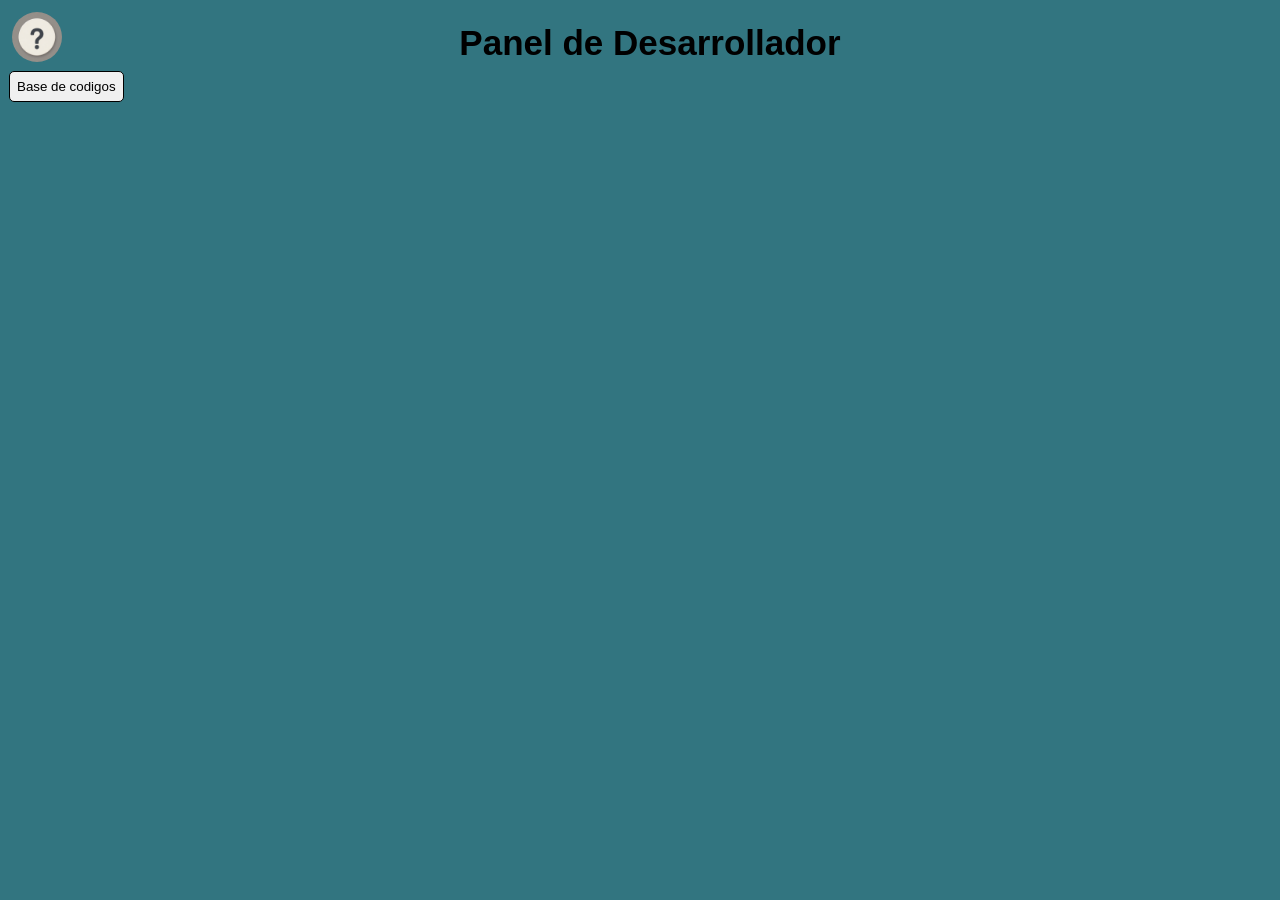
==== index.html @ 3f7bd12c "v.1.0" ====
<!DOCTYPE html>
<html lang="en">
<head>
    <title>Panel de Desarrollador</title>
    <link rel="manifest" href="manifest.json">
    <link rel="stylesheet" href="style.css">
</head>
<body>
    <h1 id="titulo">Panel de Desarrollador</h1>
    <a href="./aboutme.html" id="ab_img"><img src="./1.jpg" id="ab_img" class="img"></a>
    <button onclick="base_cod()" id="b_base">Base de codigos</button>
    <div id="base_codigos" class="div_herramienta">
        <textarea id="dato_cod" placeholder="Ingrese el texto para guardar aqui..." class="textarea"></textarea>
        <button onclick="guardar_cod()" id="guardar_but">Guardar</button>
        <button onclick="actualizar_texto()" id="ac_but">Actualizar la base de datos</button>
        <div id="codigos"></div>
    </div>
</body>
<script src="app.js"></script>
</html>
---- style.css ----
body {
    background-color: #327580;
}


#titulo{
    position: relative;
    left: 10px;
    text-align: center;
    font-size: 35px;
    font-family: Google Sans, sans-serif;
    color: #000000;
}

#b_base {
    position:absolute;
    top: 70px;
    margin: 1px;
    padding: 7px;
    border: 1px solid #000000;
    border-radius: 5px;
    background-color: #f0f0f0;
}

.div_herramienta{
    position: relative;
    top: 60px;
    display: none;
}

.textarea{
    width: 356px;
    height: 109px;
    border-radius: 5px;
}

#guardar_but{
    width: 65px;
    height: 25px;
    border-radius: 5px;
}

#codigo{

    font-family: fira Code, monospace;
}

#codigos{
    position: relative;
    top: 15px;
}

#ab_img{
    position: absolute;
    top: 6px;
    left: 6px;
    height: 50px;
    width: 50px;
}

.img{
    border-radius: 50%;
    border: 5px;
}

#ac_but{
    border-radius: 5px;
}
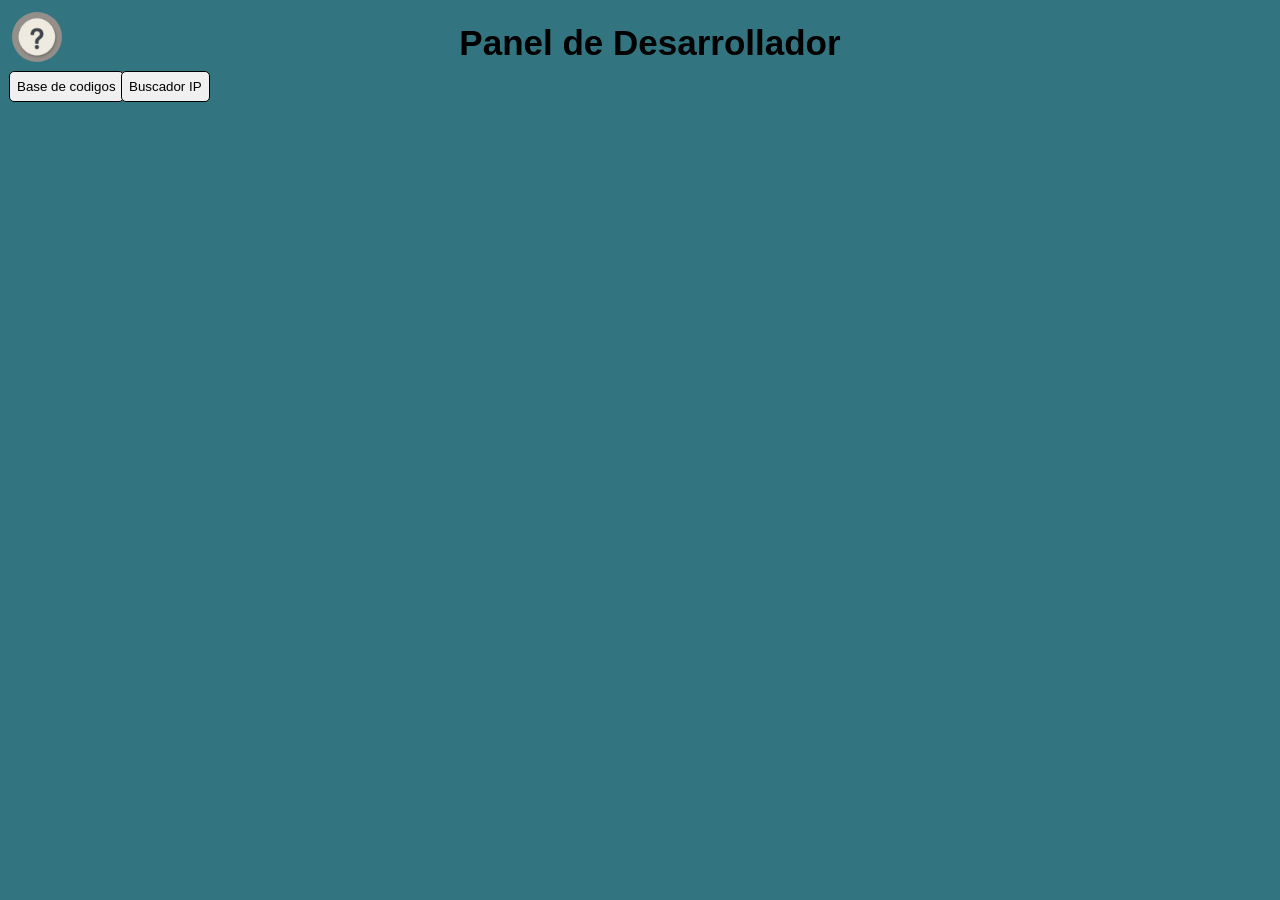
==== commit 2b9124b2: "v.2.0" ====
--- a/index.html
+++ b/index.html
@@ -1,6 +1,8 @@
 <!DOCTYPE html>
 <html lang="en">
 <head>
+    <meta charset="UTF-8">
+
     <title>Panel de Desarrollador</title>
     <link rel="manifest" href="manifest.json">
     <link rel="stylesheet" href="style.css">
@@ -8,13 +10,19 @@
 <body>
     <h1 id="titulo">Panel de Desarrollador</h1>
     <a href="./aboutme.html" id="ab_img"><img src="./1.jpg" id="ab_img" class="img"></a>
-    <button onclick="base_cod()" id="b_base">Base de codigos</button>
+    <button onclick="mostrarModulo(base_codigos)" id="b_base">Base de codigos</button>
+    <button onclick="mostrarModulo(datos_ip)" id="b_ip">Buscador IP</button>
     <div id="base_codigos" class="div_herramienta">
         <textarea id="dato_cod" placeholder="Ingrese el texto para guardar aqui..." class="textarea"></textarea>
         <button onclick="guardar_cod()" id="guardar_but">Guardar</button>
         <button onclick="actualizar_texto()" id="ac_but">Actualizar la base de datos</button>
         <div id="codigos"></div>
     </div>
+    <div id="datos_ip" class="div_herramienta">
+        <textarea id="text_ip" placeholder="Ingrese la direccion IP para buscar..."></textarea>
+        <button onclick="buscar_ip()" id="buscar_ip_but">Buscar</button>
+        <div id="resultado_ip"></div>
+    </div>
 </body>
 <script src="app.js"></script>
 </html>
--- a/style.css
+++ b/style.css
@@ -65,4 +65,20 @@
 
 #ac_but{
     border-radius: 5px;
+}
+
+#b_ip{
+    position:absolute;
+    top: 70px;
+    left: 120px;
+    margin: 1px;
+    padding: 7px;
+    border: 1px solid #000000;
+    border-radius: 5px;
+    background-color: #f0f0f0;
+
+}
+
+#buscar_ip_but{
+    border-radius: 5px;
 }
